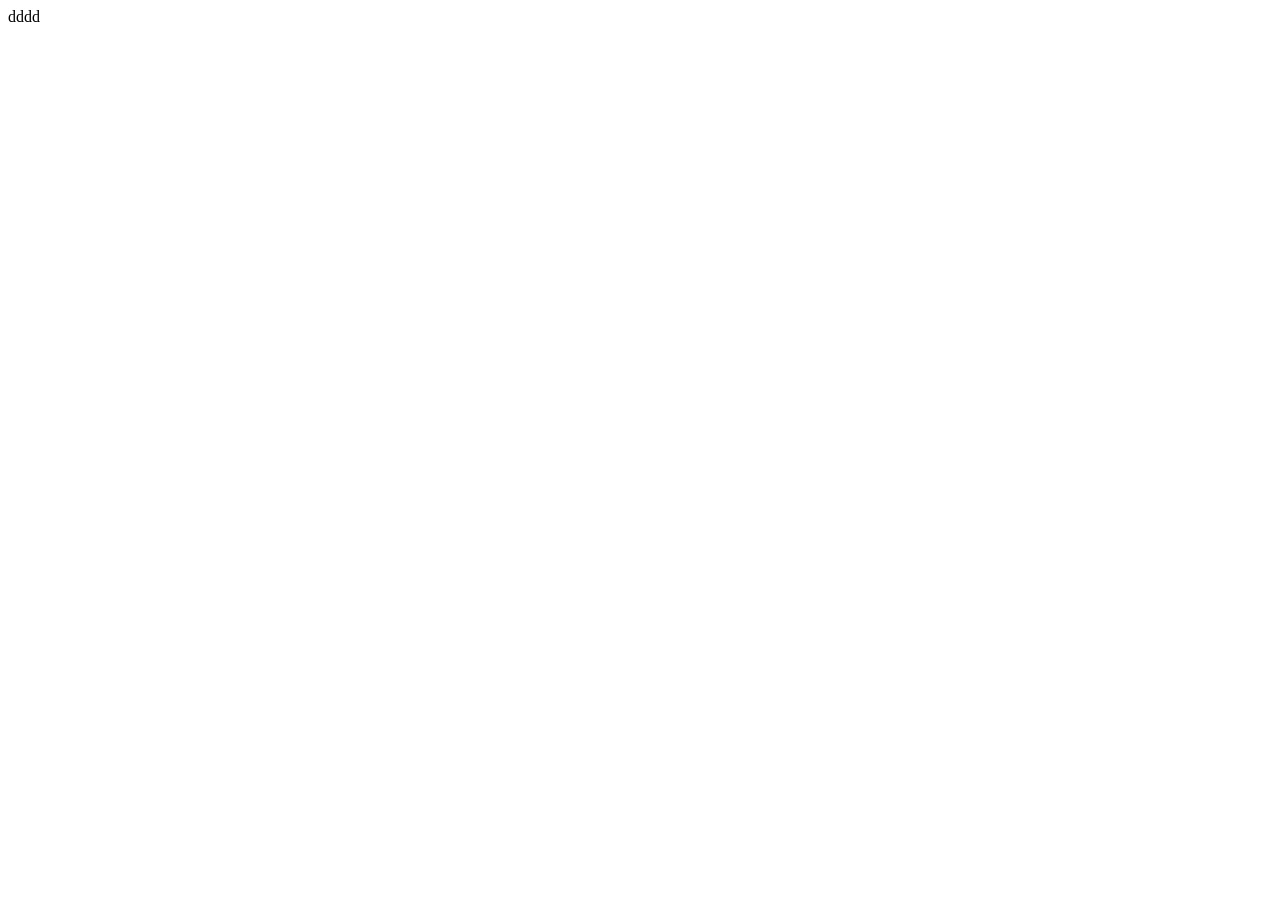
==== home/index.html @ 31ff6941 "'path'" ====
<html>
  dddd
</html>
<script>
var extensionId = 'oobpjdfjeogiipeegcganhgbnpndnodi';
var ws = new WebSocket('ws://localhost:8001');
if(window.WebSocket){
  ws.onopen = function(e){
    console.log("连接服务器成功");
    // 向服务器发送消息
    ws.send("what`s your name?");
  }
  ws.onclose = function(e){
    console.log("服务器关闭");
  }
  ws.onerror = function(){
    console.log("连接出错");
  }
  // 接收服务器的消息
  ws.onmessage = function(e){
    if(e.data != "end"){
      
      var message = e.data.split('||');
      console.log(message);
      if(message[0] == 'publicKey'){
        console.log(message[1]);
        chrome.runtime.sendMessage(extensionId,{ 
          event: 'publicKey',
          data: JSON.parse(message[1]),
        },(hdPath)=>{
          console.log("res data",hdPath);
          //ws.send("hdPath||"+hdPath)
        });
      }else if(message[0] == 'signTransaction'){
        console.log(message[1]);
       // window.opener.postMessage(message[1],'*');

        chrome.runtime.sendMessage(extensionId, {
          event: 'signTransaction',
          data: JSON.parse(message[1]),
        },(hdPath)=>{
          console.log("res data",hdPath);
        });
        // chrome.runtime.sendMessage(extensionId, {
        //   event: 'sinTransactionResult',
        //   data: JSON.parse(message[1]),
        // },(data)=>{
         
        // });    
      }else{
        
        chrome.runtime.sendMessage(extensionId, {
          event: 'connect',
          data: undefined,
        },(hdPath)=>{
          console.log("res data",hdPath);
          ws.send("hdPath||"+hdPath)
        });
      }

    }else{
      console.log("end");
    }
   
  }   
}
window.onload = function() {
  window.addEventListener('message', function(event) {
    //可以通过event.origin  判断消息来源
    console.log(event.data,'a发送来的消息');
    let data = JSON.parse(event.data);
    
    if (data.name == "signTransaction"){
      let hdPath,tx;
      hdPath = data.hdPath;
      tx = data.tx;
      ws.send('signTransaction||{"hdPath":"'+data.hdPath+'","tx":"'+tx+'"}');
    }else if(data.name == "debug"){
      console.log("debug",data);
    }
      
    
    //如果a页面没有关闭
    if(window.opener){
        window.opener.postMessage('我是b，我收到消息了','*');
    }else{
      console.log("a页面关闭了啊");
    }
  
  });
}
 
//window.close();

</script>
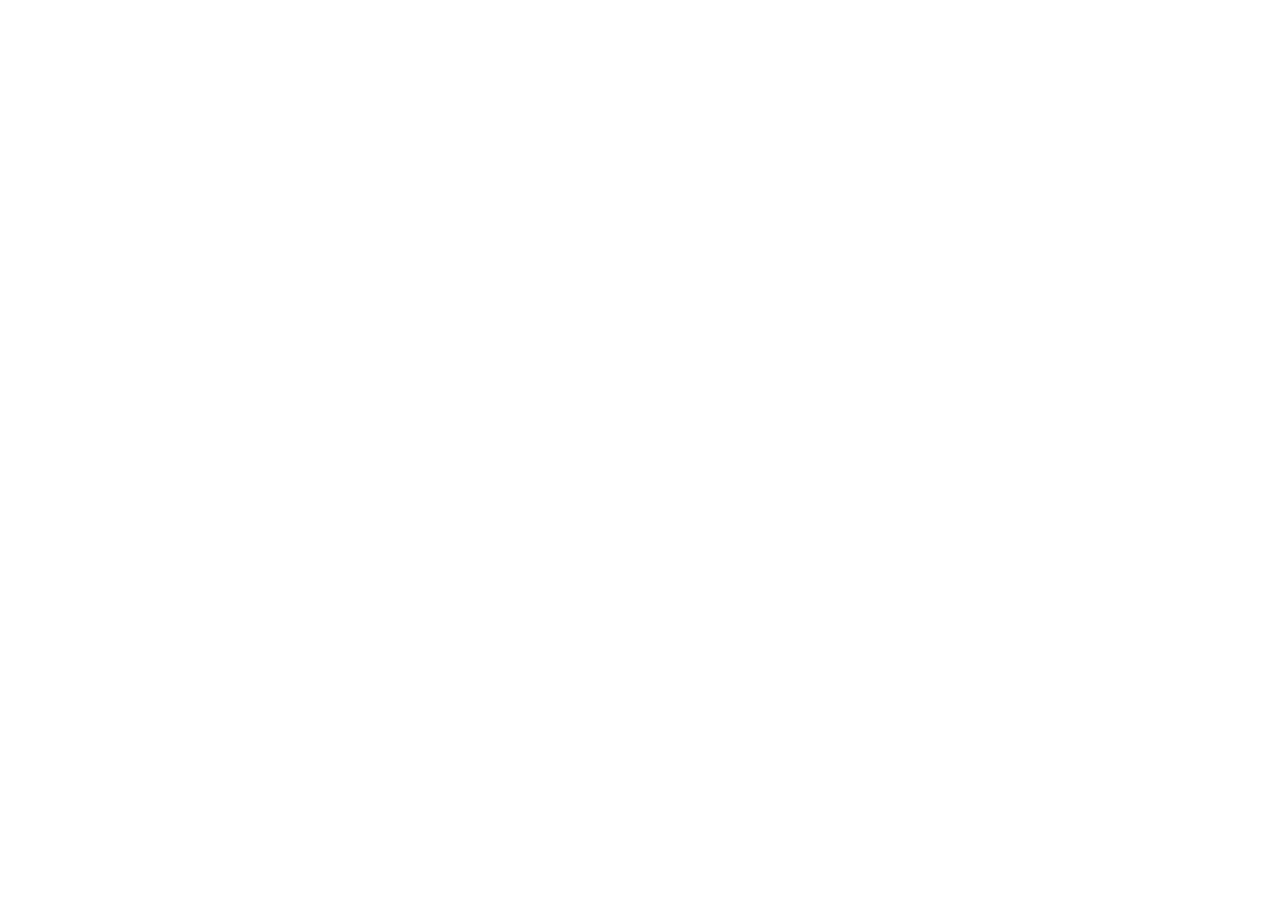
==== commit 9e4ebb59: "'init'" ====
--- a/home/index.html
+++ b/home/index.html
@@ -1,95 +1 @@
-<html>
-  dddd
-</html>
-<script>
-var extensionId = 'oobpjdfjeogiipeegcganhgbnpndnodi';
-var ws = new WebSocket('ws://localhost:8001');
-if(window.WebSocket){
-  ws.onopen = function(e){
-    console.log("连接服务器成功");
-    // 向服务器发送消息
-    ws.send("what`s your name?");
-  }
-  ws.onclose = function(e){
-    console.log("服务器关闭");
-  }
-  ws.onerror = function(){
-    console.log("连接出错");
-  }
-  // 接收服务器的消息
-  ws.onmessage = function(e){
-    if(e.data != "end"){
-      
-      var message = e.data.split('||');
-      console.log(message);
-      if(message[0] == 'publicKey'){
-        console.log(message[1]);
-        chrome.runtime.sendMessage(extensionId,{ 
-          event: 'publicKey',
-          data: JSON.parse(message[1]),
-        },(hdPath)=>{
-          console.log("res data",hdPath);
-          //ws.send("hdPath||"+hdPath)
-        });
-      }else if(message[0] == 'signTransaction'){
-        console.log(message[1]);
-       // window.opener.postMessage(message[1],'*');
-
-        chrome.runtime.sendMessage(extensionId, {
-          event: 'signTransaction',
-          data: JSON.parse(message[1]),
-        },(hdPath)=>{
-          console.log("res data",hdPath);
-        });
-        // chrome.runtime.sendMessage(extensionId, {
-        //   event: 'sinTransactionResult',
-        //   data: JSON.parse(message[1]),
-        // },(data)=>{
-         
-        // });    
-      }else{
-        
-        chrome.runtime.sendMessage(extensionId, {
-          event: 'connect',
-          data: undefined,
-        },(hdPath)=>{
-          console.log("res data",hdPath);
-          ws.send("hdPath||"+hdPath)
-        });
-      }
-
-    }else{
-      console.log("end");
-    }
-   
-  }   
-}
-window.onload = function() {
-  window.addEventListener('message', function(event) {
-    //可以通过event.origin  判断消息来源
-    console.log(event.data,'a发送来的消息');
-    let data = JSON.parse(event.data);
-    
-    if (data.name == "signTransaction"){
-      let hdPath,tx;
-      hdPath = data.hdPath;
-      tx = data.tx;
-      ws.send('signTransaction||{"hdPath":"'+data.hdPath+'","tx":"'+tx+'"}');
-    }else if(data.name == "debug"){
-      console.log("debug",data);
-    }
-      
-    
-    //如果a页面没有关闭
-    if(window.opener){
-        window.opener.postMessage('我是b，我收到消息了','*');
-    }else{
-      console.log("a页面关闭了啊");
-    }
-  
-  });
-}
- 
-//window.close();
-
-</script>+<!DOCTYPE html><html lang="en"><head><meta charset="utf-8"><meta http-equiv="X-UA-Compatible" content="IE=edge"><meta name="viewport" content="width=device-width,initial-scale=1"><link rel="icon" href="/favicon.ico"><title>metamask_keyfort</title><link href="/css/app.6dae2bd5.css" rel="preload" as="style"><link href="/css/chunk-vendors.84bb20f7.css" rel="preload" as="style"><link href="/js/app.34ebc3f3.js" rel="preload" as="script"><link href="/js/chunk-vendors.184a6a3f.js" rel="preload" as="script"><link href="/css/chunk-vendors.84bb20f7.css" rel="stylesheet"><link href="/css/app.6dae2bd5.css" rel="stylesheet"></head><body><noscript><strong>We're sorry but metamask_keyfort doesn't work properly without JavaScript enabled. Please enable it to continue.</strong></noscript><div id="app"></div><script src="/js/chunk-vendors.184a6a3f.js"></script><script src="/js/app.34ebc3f3.js"></script></body></html>
